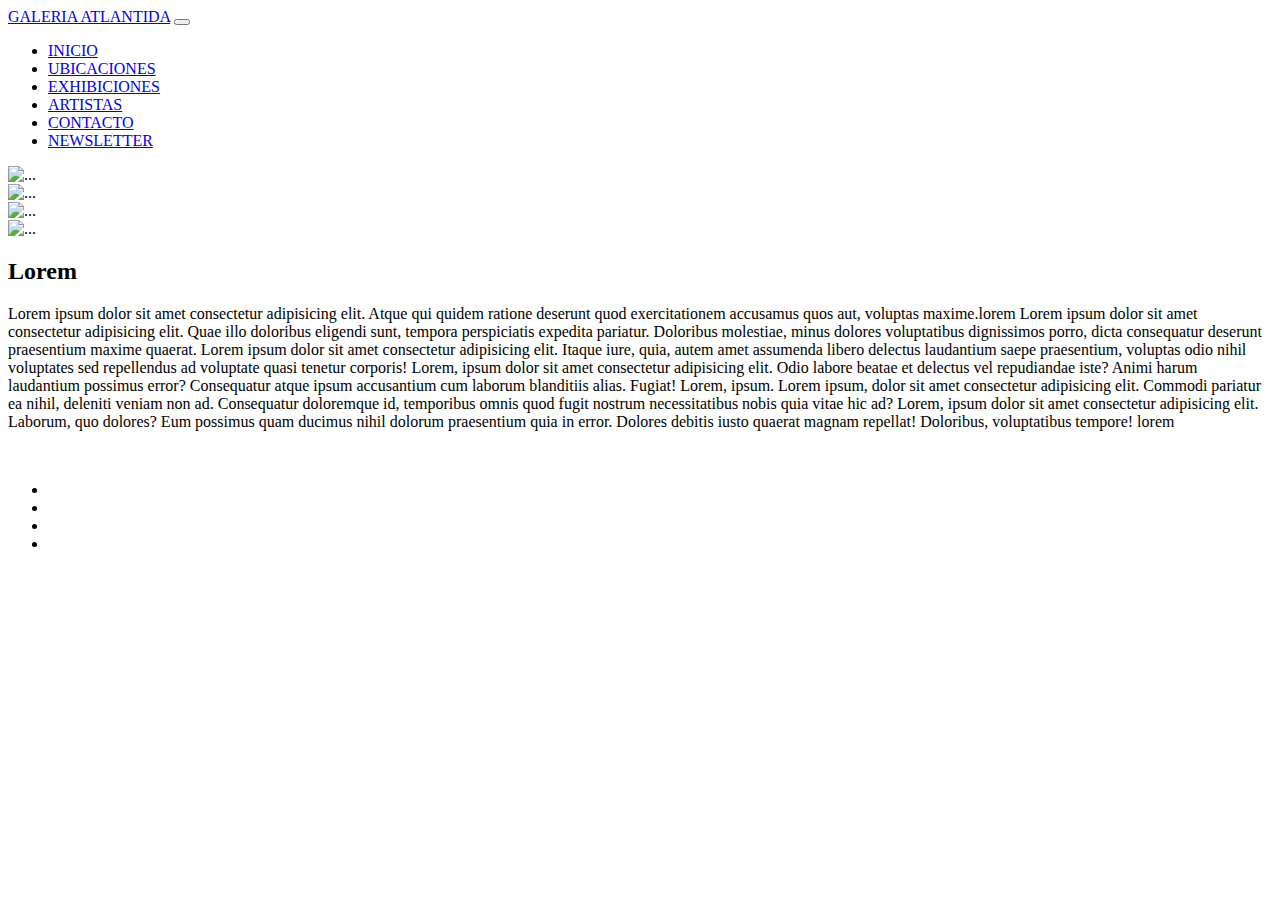
==== index.html @ 8ad232c5 "Add files via upload" ====
<!DOCTYPE html>
<html lang="en">
<head>
    <meta charset="UTF-8">
    <meta http-equiv="X-UA-Compatible" content="IE=edge">
    <meta name="viewport" content="width=device-width, initial-scale=1.0">
    <title>Galeria Atlantida</title>
    <link rel="stylesheet" href="./assets/css/style.css">

    <link rel="preconnect" href="https://fonts.googleapis.com">
    <link rel="preconnect" href="https://fonts.gstatic.com" crossorigin>
    <link href="https://fonts.googleapis.com/css2?family=Italiana&display=swap" rel="stylesheet">
    <link rel="preconnect" href="https://fonts.googleapis.com">
    <link rel="preconnect" href="https://fonts.gstatic.com" crossorigin>
    <link href="https://fonts.googleapis.com/css2?family=Barlow:wght@300&display=swap" rel="stylesheet">
    <link rel="preconnect" href="https://fonts.googleapis.com">
    <link rel="preconnect" href="https://fonts.gstatic.com" crossorigin>
    <link href="https://fonts.googleapis.com/css2?family=Tiro+Kannada&display=swap" rel="stylesheet">
    <link rel="preconnect" href="https://fonts.googleapis.com">
    <link rel="preconnect" href="https://fonts.gstatic.com" crossorigin>
    <link href="https://fonts.googleapis.com/css2?family=Barlow:wght@300&display=swap" rel="stylesheet">
<!-- CSS only -->
<link href="https://cdn.jsdelivr.net/npm/bootstrap@5.2.0-beta1/dist/css/bootstrap.min.css" rel="stylesheet" integrity="sha384-0evHe/X+R7YkIZDRvuzKMRqM+OrBnVFBL6DOitfPri4tjfHxaWutUpFmBp4vmVor" crossorigin="anonymous">
</head>

<body class="container-fluid">
    <nav class="navbar navbar-expand-lg bg-light">
        <div class="container-fluid">
            <a class="navbar-brand" href="#">GALERIA ATLANTIDA</a>
            <button class="navbar-toggler" type="button" data-bs-toggle="collapse" data-bs-target="#navbarNav" aria-controls="navbarNav" aria-expanded="false" aria-label="Toggle navigation">
                <span class="navbar-toggler-icon"></span>
            </button>
            <div class="collapse navbar-collapse" id="navbarNav">
                <ul class="navbar-nav">
                    <li class="nav-item">
                        <a class="nav-link active" aria-current="page" href="#">INICIO</a>
                    </li>
                    <li class="nav-item">
                        <a class="nav-link" href="./pages/Ubicaciones.html">UBICACIONES</a>
                    </li>
                    <li class="nav-item">
                        <a class="nav-link" href="./pages/Exhibiciones.html">EXHIBICIONES</a>
                    </li>
                    <li class="nav-item">
                        <a class="nav-link" href="./pages/Artistas.html">ARTISTAS</a>
                    </li>
                    <li class="nav-item">
                        <a class="nav-link" href="./pages/Ubicaciones.html">CONTACTO</a>
                    </li>
                    <li class="nav-item">
                        <a class="nav-link" href="./pages/Newsletter.html">NEWSLETTER</a>
                    </li>
                </ul>
            </div>
        </div>
    </nav>

    <header class="header">
        <div id="carouselExampleSlidesOnly" class="carousel slide" data-bs-ride="carousel">
            <div class="carousel-inner">
                <div class="carousel-item active">
                    <img src="./assets/img/galeriaCarrusel.jpg" class="d-block w-100" alt="...">
                </div>
                <div class="carousel-item">
                    <img src="./assets/img/galeriaCarrusel2.jpg" class="d-block w-100" alt="...">
                </div>
                <div class="carousel-item">
                    <img src="./assets/img/galeriaCarrusel3.jpg" class="d-block w-100" alt="...">
                </div>
                <div class="carousel-item">
                    <img src="./assets/img/galeriaCarrusel4.jpg" class="d-block w-100" alt="...">
                </div>
            </div>
        </div>
    </header>

    <main class="main p-2">
        <h2>Lorem</h2>
        <p>Lorem ipsum dolor sit amet consectetur adipisicing elit. Atque qui quidem ratione deserunt quod exercitationem accusamus quos aut, voluptas maxime.lorem Lorem ipsum dolor sit amet consectetur adipisicing elit. Quae illo doloribus eligendi sunt, tempora perspiciatis expedita pariatur. Doloribus molestiae, minus dolores voluptatibus dignissimos porro, dicta consequatur deserunt praesentium maxime quaerat. Lorem ipsum dolor sit amet consectetur adipisicing elit. Itaque iure, quia, autem amet assumenda libero delectus laudantium saepe praesentium, voluptas odio nihil voluptates sed repellendus ad voluptate quasi tenetur corporis! Lorem, ipsum dolor sit amet consectetur adipisicing elit. Odio labore beatae et delectus vel repudiandae iste? Animi harum laudantium possimus error? Consequatur atque ipsum accusantium cum laborum blanditiis alias. Fugiat! Lorem, ipsum. Lorem ipsum, dolor sit amet consectetur adipisicing elit. Commodi pariatur ea nihil, deleniti veniam non ad. Consequatur doloremque id, temporibus omnis quod fugit nostrum necessitatibus nobis quia vitae hic ad? Lorem, ipsum dolor sit amet consectetur adipisicing elit. Laborum, quo dolores? Eum possimus quam ducimus nihil dolorum praesentium quia in error. Dolores debitis iusto quaerat magnam repellat! Doloribus, voluptatibus tempore! lorem</p>
    </main>

    <aside class="aside py-2">
        <div class="col-12 d-flex flex-wrap justify-content-center">
            <img class="img1" src="Assets/Img/athens-art-school-1143741_640-min.jpg" alt="">
            <img class="img1" src="Assets/Img/imgIndex3-min.jpg" alt="">
            <img class="img1" src="Assets/Img/sailing-ship-659758_640-min.jpg" alt="">
            <img class="img1" src="Assets/Img/gallery-3114279_640-min.jpg" alt="">
            <img class="img1" src="Assets/Img/imgIndex-min.jpg" alt="">
            <img class="img1" src="Assets/Img/imgIndex2-min.jpg" alt="">
        </div>
    </aside>

    <!-- Me sale un margin-bottom que no encuentro de dónde sale -->
    <div class="">
        <footer class="footer">
            <div class="container col-10 col-md-10 col-xl-12 pt-1 mx-5 align-items-center">
                <nav class="">
                    <ul class="d-flex justify-content-around p-3 my-">
                        <li><a href=""><img class="img1"  src="./assets/img/logo-fb.png" alt=""></a></li>
                        <li><a href=""><img class="img1"  src="./assets/img/logo-ig.png" alt=""></a></li>
                        <li><a href=""><img class="img1"  src="./assets/img/logo-pint.png" alt=""></a></li>
                        <li><a href=""><img class="img1"  src="./assets/img/logo-tumblr.png" alt=""></a></li>
                    </ul>
                </nav>
            </div>
        </footer>
    </div>

    <!-- JavaScript Bundle with Popper -->
    <script src="https://cdn.jsdelivr.net/npm/bootstrap@5.2.0-beta1/dist/js/bootstrap.bundle.min.js" integrity="sha384-pprn3073KE6tl6bjs2QrFaJGz5/SUsLqktiwsUTF55Jfv3qYSDhgCecCxMW52nD2" crossorigin="anonymous"></script>
</body>
</html>
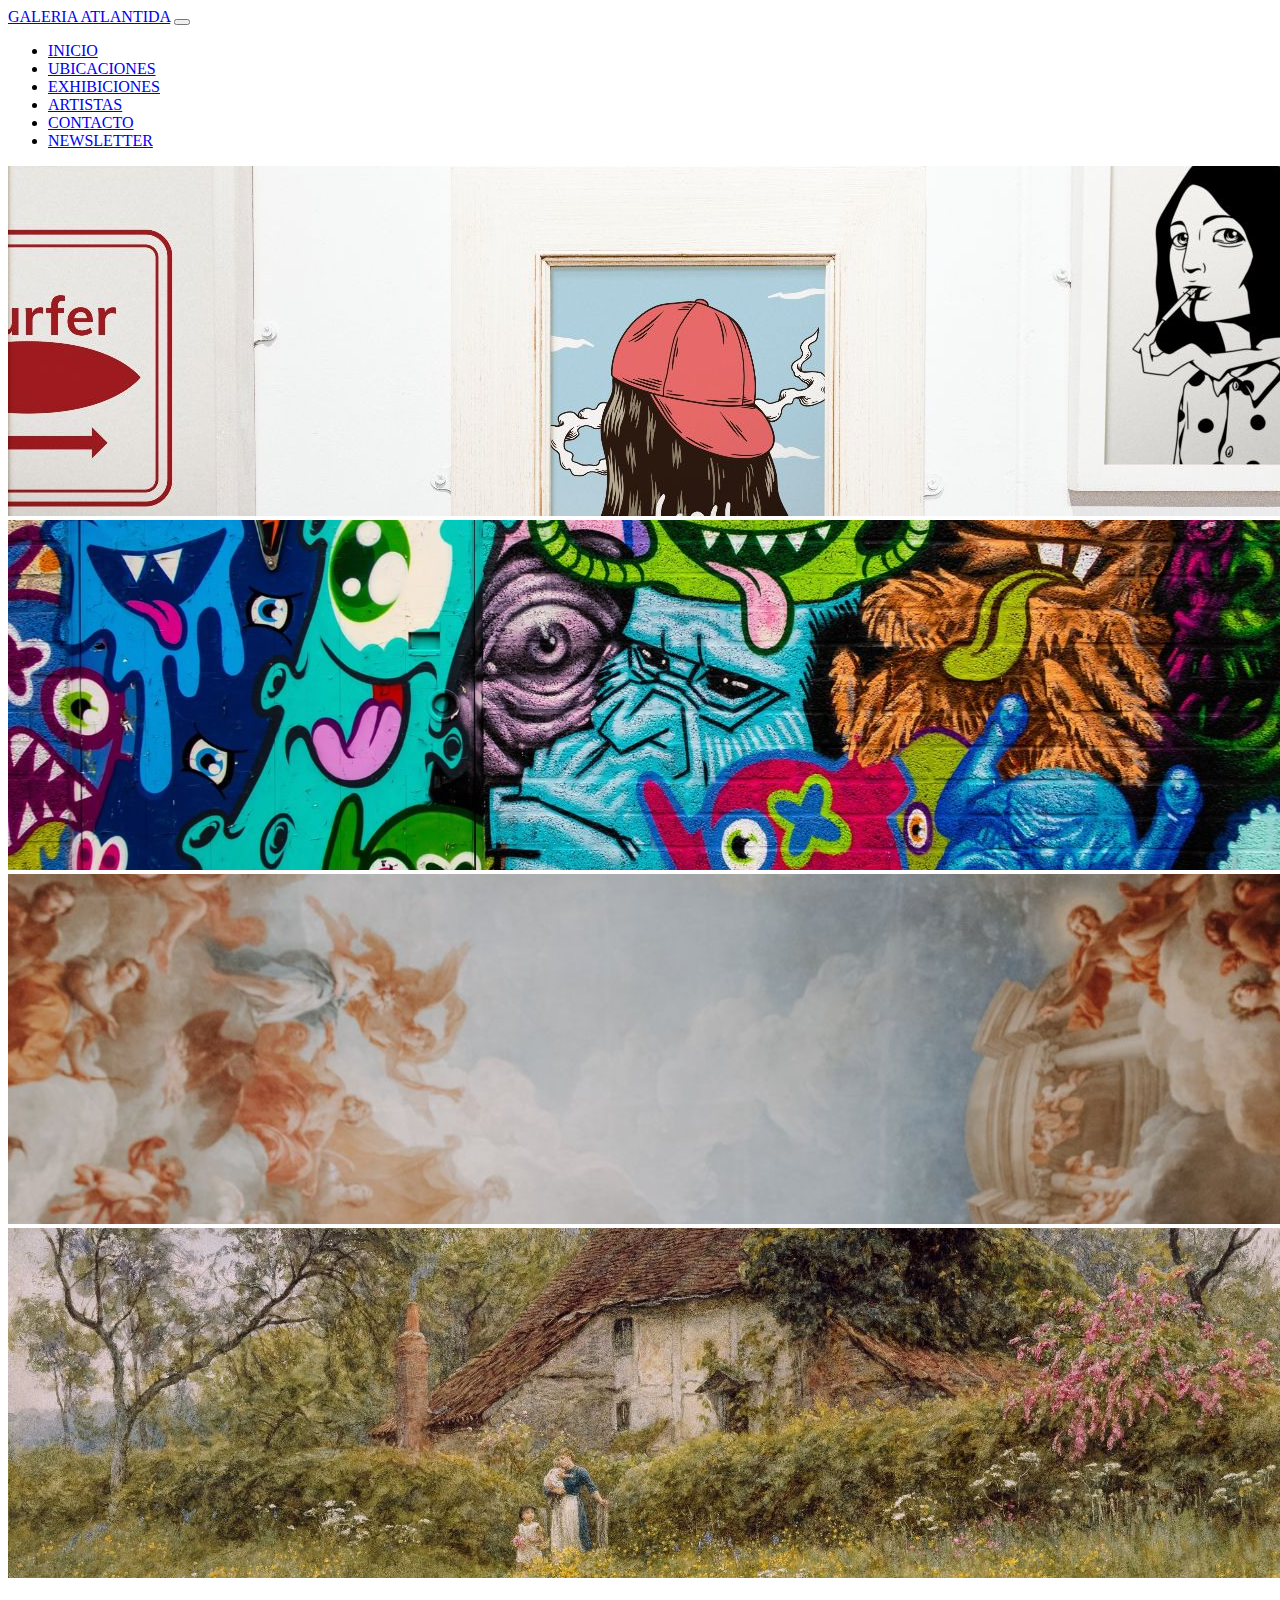
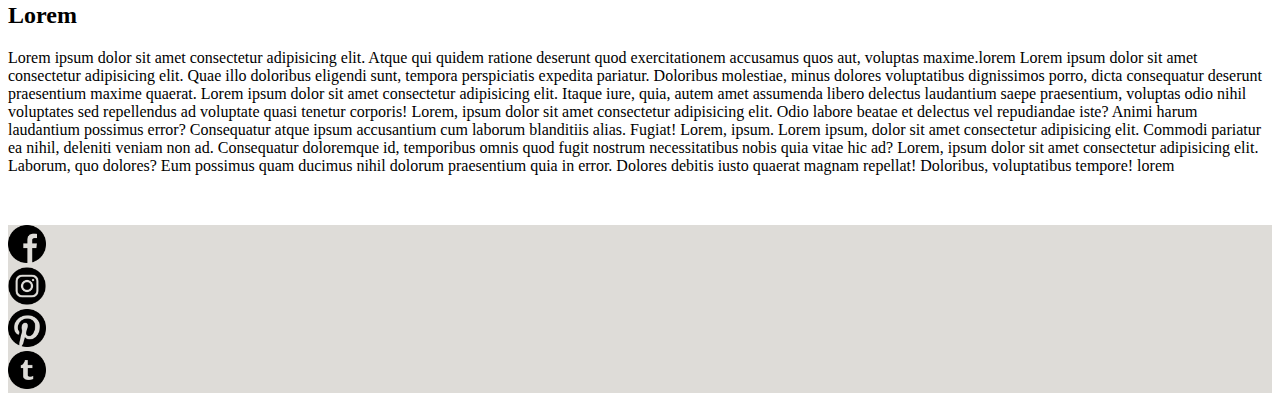
==== commit a7b58b5c: "Add files via upload" ====
--- a/index.html
+++ b/index.html
@@ -23,7 +23,7 @@
 <link href="https://cdn.jsdelivr.net/npm/bootstrap@5.2.0-beta1/dist/css/bootstrap.min.css" rel="stylesheet" integrity="sha384-0evHe/X+R7YkIZDRvuzKMRqM+OrBnVFBL6DOitfPri4tjfHxaWutUpFmBp4vmVor" crossorigin="anonymous">
 </head>
 
-<body class="container-fluid">
+<body class="">
     <nav class="navbar navbar-expand-lg bg-light">
         <div class="container-fluid">
             <a class="navbar-brand" href="#">GALERIA ATLANTIDA</a>
@@ -90,12 +90,12 @@
         </div>
     </aside>
 
-    <!-- Me sale un margin-bottom que no encuentro de dónde sale -->
+
     <div class="">
         <footer class="footer">
-            <div class="container col-10 col-md-10 col-xl-12 pt-1 mx-5 align-items-center">
-                <nav class="">
-                    <ul class="d-flex justify-content-around p-3 my-">
+            <div class="container-fluid col-10 col-md-10 col-xl-12 pt-1 align-items-center">
+                <nav class="p-2">
+                    <ul class="d-flex justify-content-around">
                         <li><a href=""><img class="img1"  src="./assets/img/logo-fb.png" alt=""></a></li>
                         <li><a href=""><img class="img1"  src="./assets/img/logo-ig.png" alt=""></a></li>
                         <li><a href=""><img class="img1"  src="./assets/img/logo-pint.png" alt=""></a></li>
--- a/assets/css/style.css
+++ b/assets/css/style.css
@@ -0,0 +1,65 @@
+/* index */
+.aside img{
+    width: 30%;
+}
+
+.footer{
+    background-color: #DEDCD8;
+
+}
+.footer ul{
+    padding-left: 0;
+    margin-bottom: 0;
+}
+.footer li{
+    list-style: none;
+}
+.footer img{
+    width: 38px;
+}
+
+/* Ubicaciones */
+.main h4{
+    padding-top: 15px;
+}
+
+/* Exhibiciones */
+.muestras img{
+    width: 400px;
+}
+.img{
+    width: 400px;
+}
+.ant{
+    padding-left: 19px;
+}
+.ant hr{
+    width: 98%;
+}
+
+/* Artistas */
+.cards__art img{
+    width: 300px;
+}
+.cards__art p{
+    display: flex;
+    justify-content: center;
+}
+
+/* Newsletter */
+
+/* Animaciones */
+.img1.grow{
+    transition: all .1s ease-in-out;
+}
+.img1:hover{
+    transform: scale(1.2);
+}
+
+.card.grow{
+    transition: all .1s ease-in-out;
+}
+.card:hover{
+    transform: scale(1.1);
+    padding: 1px;
+}